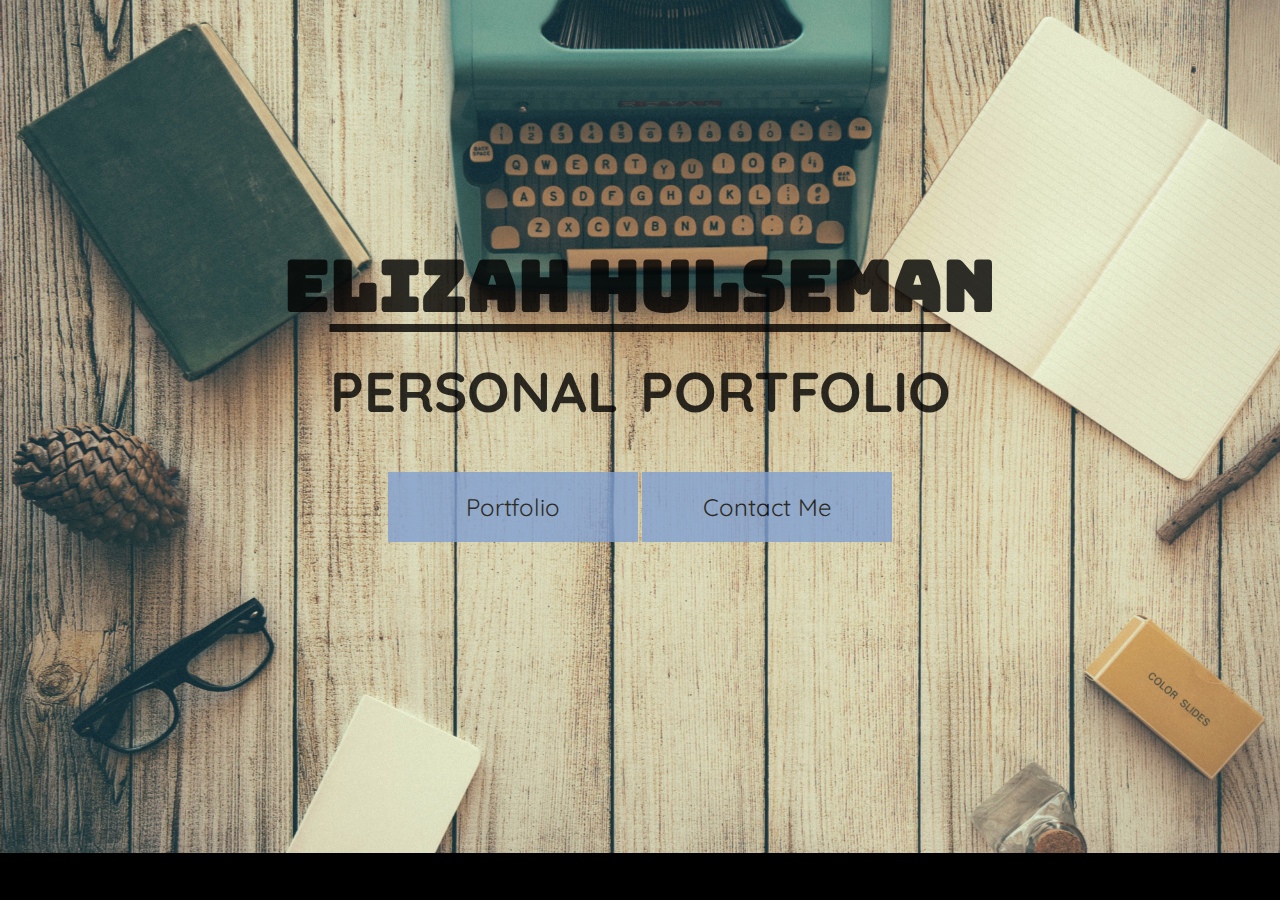
==== practice_2/index.html @ 6b2d8e7d "practice 2" ====
<!DOCTYPE html>
<html>
<head>
	<title>Elizah Hulseman</title>
	<link rel="stylesheet" type="text/css" href="css/style.css">
<link href="https://fonts.googleapis.com/css?family=Bungee|Bungee+Inline|Bungee+Shade|Quicksand:400,700" rel="stylesheet">
</head>
<body>

<h1>Elizah Hulseman</h1>

<p id="slogan">Personal Portfolio</p>

  <div>
  <button class="fixedwidthbutton">Portfolio</button>
  <button class="fixedwidthbutton">Contact Me</button>
  </div>
  
</body>
</html>
---- practice_2/css/style.css ----
body {
background: url(../images/workspace.jpg);
background-size: cover;
background-color: black; 
opacity: 80%;
background-repeat: no-repeat;
font-family: 'Bungee', cursive;
font-family: 'Bungee Shade', cursive;
font-family: 'Quicksand', sans-serif;
font-family: 'Bungee Inline', cursive;
}

h1, p {
text-align: center;
}

h1 {
color: black;
font-family: 'Bungee Inline', Cursive;
font-size: 70px;
text-transform: uppercase;
padding-top: 200px;
margin: 40px 0 0 0;
}

p#slogan {
color: black;
font-family: 'Quicksand', sans-serif;
font-size: 5em;
font-weight: bold;
font-variant: small-caps;
text-transform: lowercase;
text-decoration-line: overline;
margin: 0 0 40px 0;
}

div {width: 90%; 
  margin: 0 auto 0 auto;
  text-align: center;
}

button.fixedwidthbutton {
    background-color: #81a0d1;
    border: none;
    color: black;
    padding: 20px 32px;
    text-align: center;
    text-decoration: none;
    display: inline-block;
    font-size: 1.5em;
    width:  250px;
    font-family:'Quicksand', sans-serif;
}
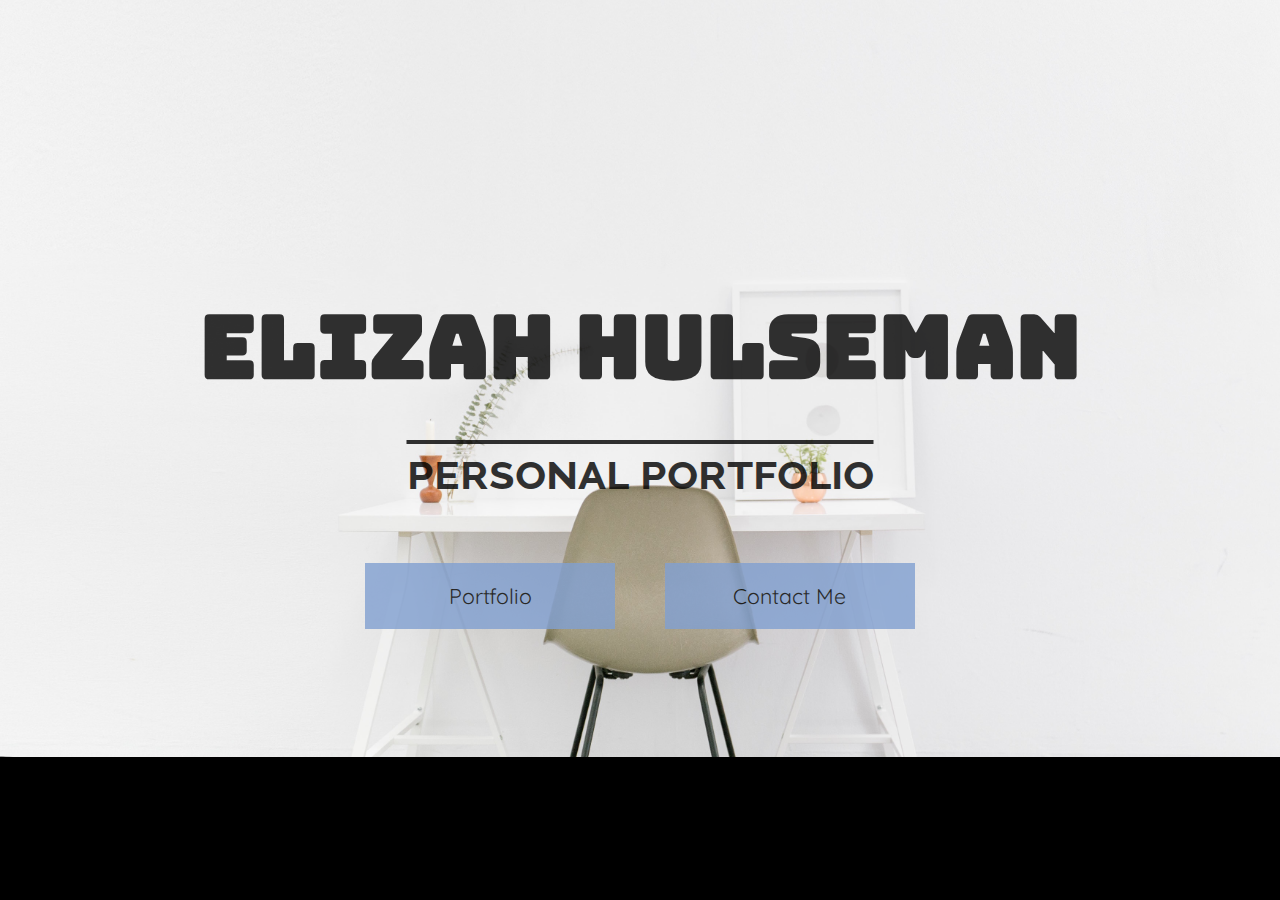
==== commit 54c55e47: "css updates" ====
--- a/practice_2/index.html
+++ b/practice_2/index.html
@@ -3,7 +3,7 @@
 <head>
 	<title>Elizah Hulseman</title>
 	<link rel="stylesheet" type="text/css" href="css/style.css">
-<link href="https://fonts.googleapis.com/css?family=Bungee|Bungee+Inline|Bungee+Shade|Quicksand:400,700" rel="stylesheet">
+<link href="https://fonts.googleapis.com/css?family=Bungee|Bungee+Inline|Bungee+Shade|Quicksand:400,700|Raleway" rel="stylesheet">
 </head>
 <body>
 
@@ -15,6 +15,6 @@
   <button class="fixedwidthbutton">Portfolio</button>
   <button class="fixedwidthbutton">Contact Me</button>
   </div>
-  
+
 </body>
 </html>--- a/practice_2/css/style.css
+++ b/practice_2/css/style.css
@@ -1,13 +1,15 @@
 body {
-background: url(../images/workspace.jpg);
+background: url(../images/whitedesk.jpg);
 background-size: cover;
 background-color: black; 
 opacity: 80%;
 background-repeat: no-repeat;
+background-position: center;
 font-family: 'Bungee', cursive;
 font-family: 'Bungee Shade', cursive;
 font-family: 'Quicksand', sans-serif;
 font-family: 'Bungee Inline', cursive;
+font-family: 'Raleway', sans-serif;
 }
 
 h1, p {
@@ -15,23 +17,22 @@
 }
 
 h1 {
-color: black;
 font-family: 'Bungee Inline', Cursive;
-font-size: 70px;
+font-size: 65pt;
 text-transform: uppercase;
-padding-top: 200px;
+padding-top: 250px;
 margin: 40px 0 0 0;
 }
 
 p#slogan {
 color: black;
-font-family: 'Quicksand', sans-serif;
-font-size: 5em;
+font-family: 'Raleway', sans-serif;
+font-size: 36pt;
 font-weight: bold;
 font-variant: small-caps;
 text-transform: lowercase;
 text-decoration-line: overline;
-margin: 0 0 40px 0;
+margin: 40px 0 40px 0;
 }
 
 div {width: 90%; 
@@ -47,7 +48,8 @@
     text-align: center;
     text-decoration: none;
     display: inline-block;
-    font-size: 1.5em;
+    font-size: 16pt;
     width:  250px;
     font-family:'Quicksand', sans-serif;
+    margin: 2% 2% 2% 2%
 }
